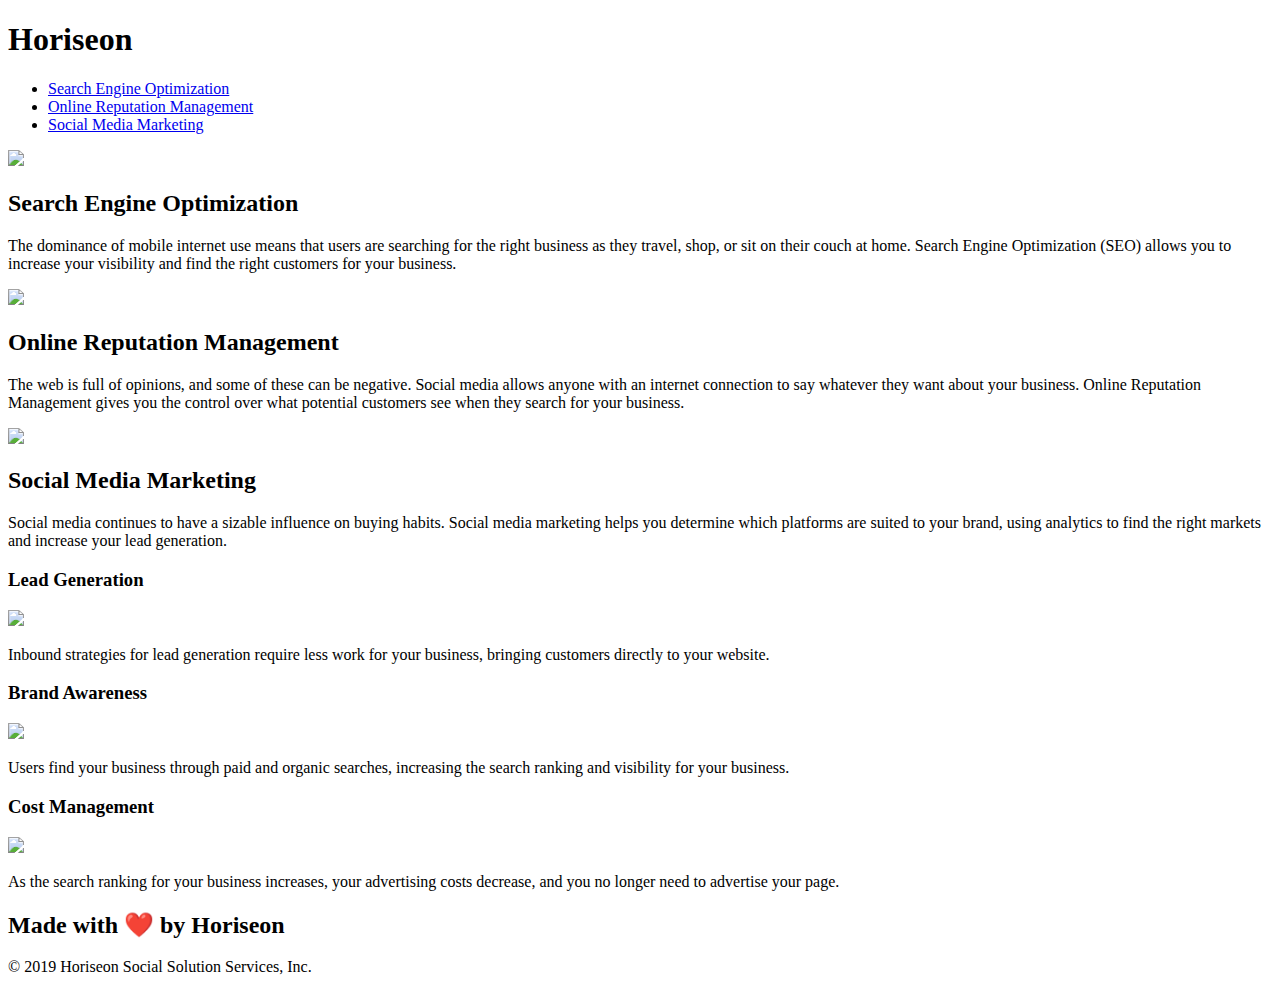
==== index.html @ ba5e6ce1 "corrected file names" ====
<!DOCTYPE html>
<html lang="en-us">

<head>
    <meta charset="UTF-8" />
    <link rel="stylesheet" href="./assets/css/style.css">
    <title>website</title>
</head>

<body>
    <header class="header">
        <h1>Horiseon</h1>
        <nav>
            <ul>
                <li>
                    <a href="#search-engine-optimization">Search Engine Optimization</a>
                </li>
                <li>
                    <a href="#online-reputation-management">Online Reputation Management</a>
                </li>
                <li>
                    <a href="#social-media-marketing">Social Media Marketing</a>
                </li>
            </ul>
        </nav>
    </header>
    <div class="hero"></div>
    <div class="content">
        <div class="search-engine-optimization">
            <img src="./assets/images/search-engine-optimization.jpg" class="float-left" />
            <h2>Search Engine Optimization</h2>
            <p>
                The dominance of mobile internet use means that users are searching for the right business as they travel, shop, or sit on their couch at home. Search Engine Optimization (SEO) allows you to increase your visibility and find the right customers for your business.
            </p>
        </div>
        <div id="online-reputation-management" class="online-reputation-management">
            <img src="./assets/images/online-reputation-management.jpg" class="float-right" />
            <h2>Online Reputation Management</h2>
            <p>
                The web is full of opinions, and some of these can be negative. Social media allows anyone with an internet connection to say whatever they want about your business. Online Reputation Management gives you the control over what potential customers see when they search for your business.
            </p>
        </div>
        <div id="social-media-marketing" class="social-media-marketing">
            <img src="./assets/images/social-media-marketing.jpg" class="float-left" />
            <h2>Social Media Marketing</h2>
            <p>
                Social media continues to have a sizable influence on buying habits. Social media marketing helps you determine which platforms are suited to your brand, using analytics to find the right markets and increase your lead generation.
            </p>
        </div>
    </div>
    <aside class="benefits">
        <div class="benefit-lead">
            <h3>Lead Generation</h3>
            <img src="./assets/images/lead-generation.png" />
            <p>
                Inbound strategies for lead generation require less work for your business, bringing customers directly to your website.
            </p>
        </div>
        <div class="benefit-brand">
            <h3>Brand Awareness</h3>
            <img src="./assets/images/brand-awareness.png" />
            <p>
                Users find your business through paid and organic searches, increasing the search ranking and visibility for your business.
            </p>
        </div>
        <div class="benefit-cost">
            <h3>Cost Management</h3>
            <img src="./assets/images/cost-management.png"></img>
            <p>
                As the search ranking for your business increases, your advertising costs decrease, and you no longer need to advertise your page.
            </p>
        </div>
    </aside>
    <footer class="footer">
        <h2>Made with ❤️️ by Horiseon</h2>
        <p>
            &copy; 2019 Horiseon Social Solution Services, Inc.
        </p>
    </footer>
</body>

</html>
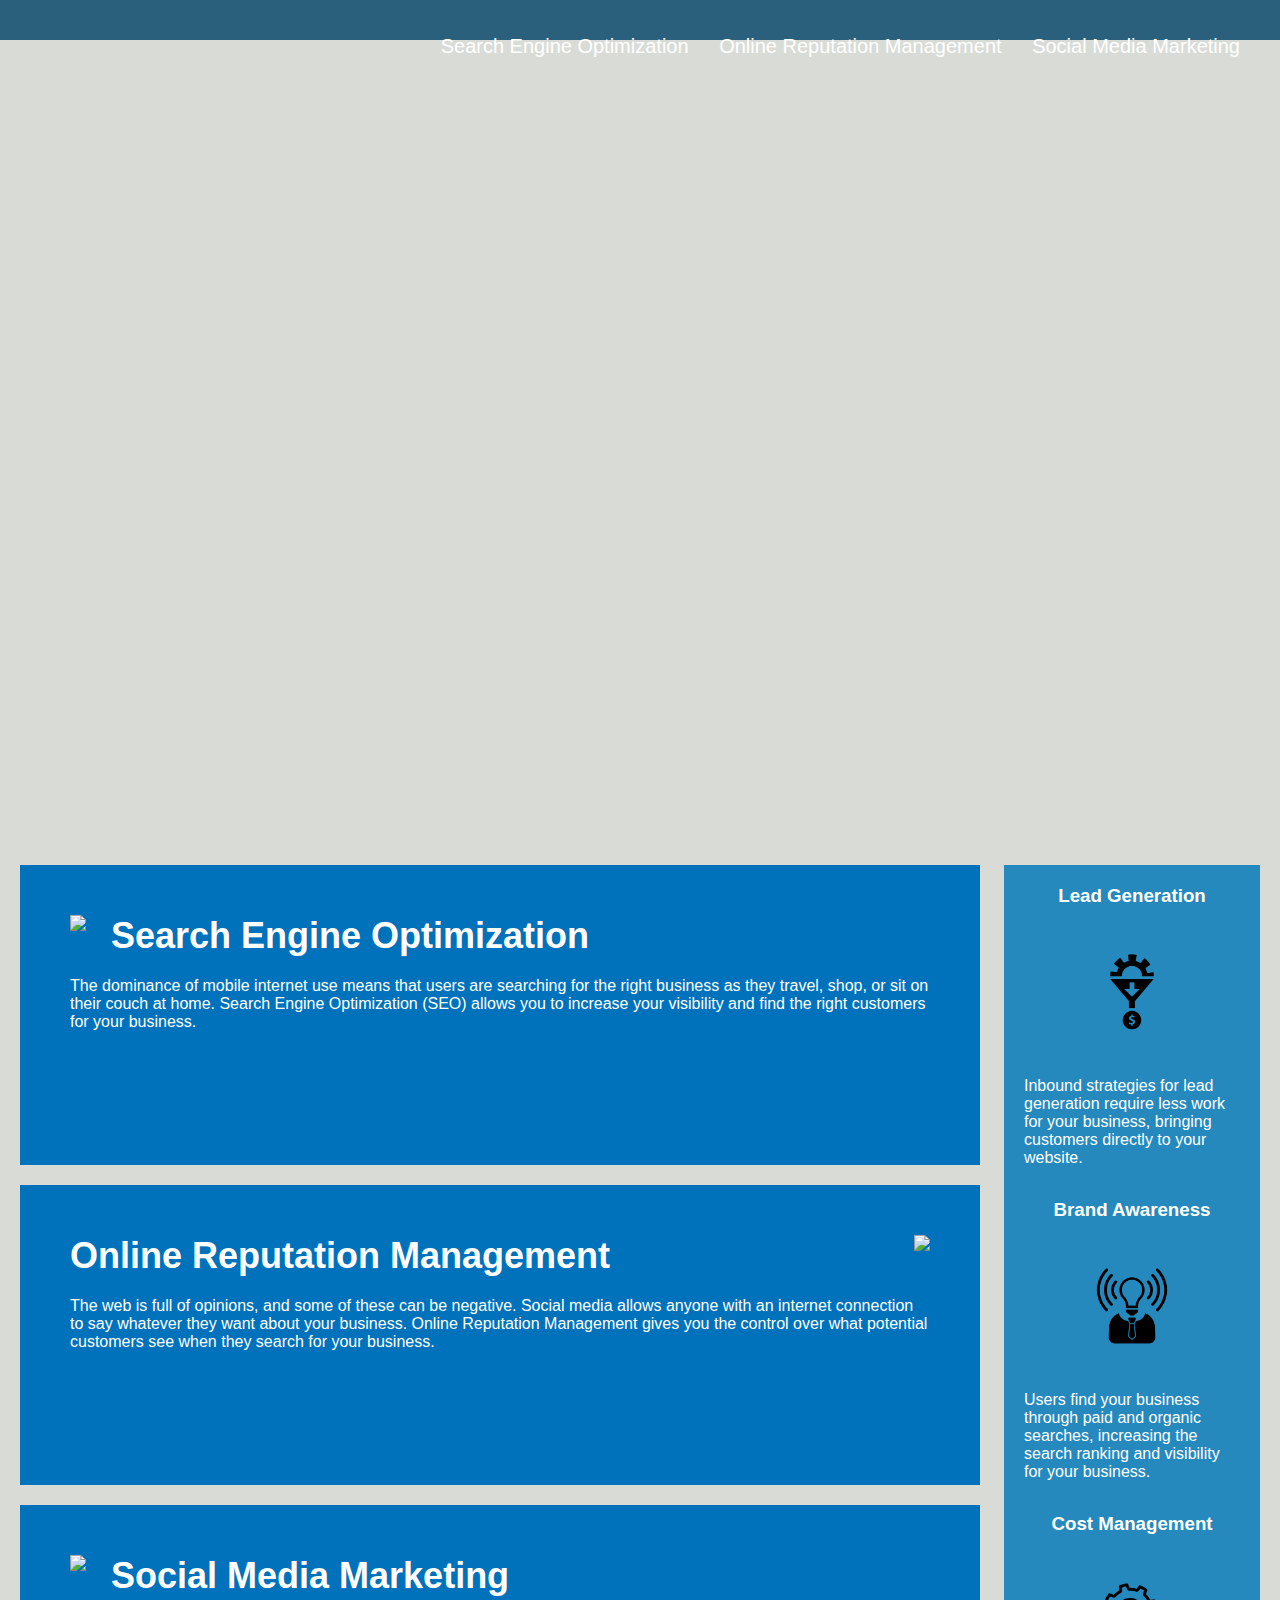
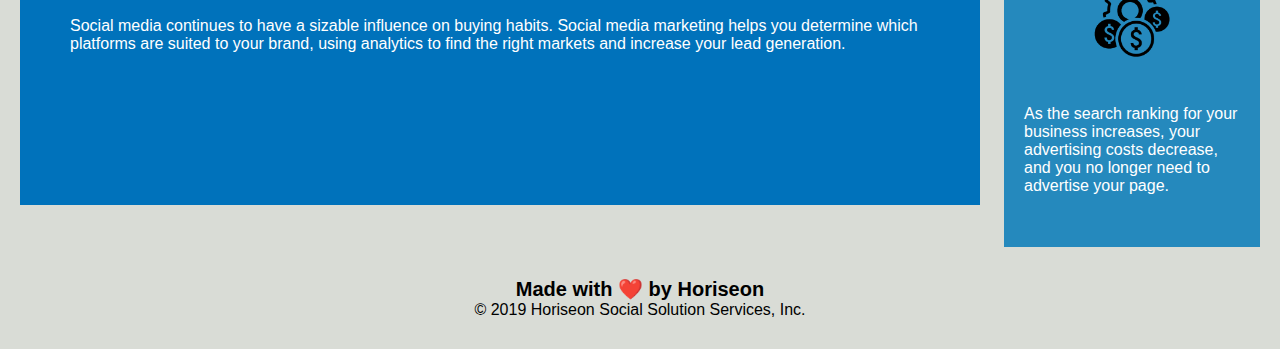
==== commit ba07f334: "updated file and added semantic html" ====
--- a/index.html
+++ b/index.html
@@ -3,14 +3,13 @@
 
 <head>
     <meta charset="UTF-8" />
-    <link rel="stylesheet" href="./assets/css/style.css">
-    <title>website</title>
+    <link rel="stylesheet" href="./css/style.css">
+    <title>Horiseon Social Solution Services</title>
 </head>
 
 <body>
     <header class="header">
-        <h1>Horiseon</h1>
-        <nav>
+        <div>
             <ul>
                 <li>
                     <a href="#search-engine-optimization">Search Engine Optimization</a>
@@ -22,26 +21,26 @@
                     <a href="#social-media-marketing">Social Media Marketing</a>
                 </li>
             </ul>
-        </nav>
+        </div>
     </header>
     <div class="hero"></div>
     <div class="content">
         <div class="search-engine-optimization">
-            <img src="./assets/images/search-engine-optimization.jpg" class="float-left" />
+            <img src="./develop/assets/images/search-engine-optimization.jpg" class="float-left" />
             <h2>Search Engine Optimization</h2>
             <p>
                 The dominance of mobile internet use means that users are searching for the right business as they travel, shop, or sit on their couch at home. Search Engine Optimization (SEO) allows you to increase your visibility and find the right customers for your business.
             </p>
         </div>
         <div id="online-reputation-management" class="online-reputation-management">
-            <img src="./assets/images/online-reputation-management.jpg" class="float-right" />
+            <img src="./develop/assets/images/online-reputation-management.jpg" class="float-right" />
             <h2>Online Reputation Management</h2>
             <p>
                 The web is full of opinions, and some of these can be negative. Social media allows anyone with an internet connection to say whatever they want about your business. Online Reputation Management gives you the control over what potential customers see when they search for your business.
             </p>
         </div>
         <div id="social-media-marketing" class="social-media-marketing">
-            <img src="./assets/images/social-media-marketing.jpg" class="float-left" />
+            <img src="./develop/assets/images/social-media-marketing.jpg" class="float-left" />
             <h2>Social Media Marketing</h2>
             <p>
                 Social media continues to have a sizable influence on buying habits. Social media marketing helps you determine which platforms are suited to your brand, using analytics to find the right markets and increase your lead generation.
@@ -51,21 +50,21 @@
     <aside class="benefits">
         <div class="benefit-lead">
             <h3>Lead Generation</h3>
-            <img src="./assets/images/lead-generation.png" />
+            <img src="./develop/assets/images/lead-generation.png" />
             <p>
                 Inbound strategies for lead generation require less work for your business, bringing customers directly to your website.
             </p>
         </div>
         <div class="benefit-brand">
             <h3>Brand Awareness</h3>
-            <img src="./assets/images/brand-awareness.png" />
+            <img src="./develop/assets/images/brand-awareness.png" />
             <p>
                 Users find your business through paid and organic searches, increasing the search ranking and visibility for your business.
             </p>
         </div>
         <div class="benefit-cost">
             <h3>Cost Management</h3>
-            <img src="./assets/images/cost-management.png"></img>
+            <img src="./develop/assets/images/cost-management.png"></img>
             <p>
                 As the search ranking for your business increases, your advertising costs decrease, and you no longer need to advertise your page.
             </p>
--- a/css/style.css
+++ b/css/style.css
@@ -0,0 +1,200 @@
+* {
+    box-sizing: border-box;
+    padding: 0;
+    margin: 0;
+}
+
+body {
+    background-color: #d9dcd6;
+}
+
+.header {
+    padding: 20px;
+    font-family: 'Trebuchet MS', 'Lucida Sans Unicode', 'Lucida Grande', 'Lucida Sans', Arial, sans-serif;
+    background-color: #2a607c;
+    color: #ffffff;
+}
+
+.header h1 {
+    display: inline-block;
+    font-size: 48px;
+}
+
+.header h1 .seo {
+    color: #d9dcd6;
+}
+
+.header div {
+    padding-top: 15px;
+    margin-right: 20px;
+    float: right;
+    font-family: 'Gill Sans', 'Gill Sans MT', Calibri, 'Trebuchet MS', sans-serif;
+    font-size: 20px;
+}
+
+.header div ul {
+    list-style-type: none;
+}
+
+.header div ul li {
+    display: inline-block;
+    margin-left: 25px;
+}
+
+a {
+    color: #ffffff;
+    text-decoration: none;
+}
+
+p {
+    font-size: 16px;
+}
+
+.hero {
+    height: 800px;
+    width: 100%;
+    margin-bottom: 25px;
+    background-image: url("../images/digital-marketing-meeting.jpg");
+    background-size: cover;
+    background-position: center;
+}
+
+.float-left {
+    float: left;
+    margin-right: 25px;
+}
+
+.float-right {
+    float: right;
+    margin-left: 25px;
+}
+
+.content {
+    width: 75%;
+    display: inline-block;
+    margin-left: 20px;
+}
+
+.benefits {
+    margin-right: 20px;
+    padding: 20px;
+    clear: both;
+    float: right;
+    width: 20%;
+    height: 100%;
+    font-family: 'Gill Sans', 'Gill Sans MT', Calibri, 'Trebuchet MS', sans-serif;
+    background-color: #2589bd;
+}
+
+.benefit-lead {
+    margin-bottom: 32px;
+    color: #ffffff;
+}
+
+.benefit-brand {
+    margin-bottom: 32px;
+    color: #ffffff;
+}
+
+.benefit-cost {
+    margin-bottom: 32px;
+    color: #ffffff;
+}
+
+.benefit-lead h3 {
+    margin-bottom: 10px;
+    text-align: center;
+}
+
+.benefit-brand h3 {
+    margin-bottom: 10px;
+    text-align: center;
+}
+
+.benefit-cost h3 {
+    margin-bottom: 10px;
+    text-align: center;
+}
+
+.benefit-lead img {
+    display: block;
+    margin: 10px auto;
+    max-width: 150px;
+}
+
+.benefit-brand img {
+    display: block;
+    margin: 10px auto;
+    max-width: 150px;
+}
+
+.benefit-cost img {
+    display: block;
+    margin: 10px auto;
+    max-width: 150px;
+}
+
+.search-engine-optimization {
+    margin-bottom: 20px;
+    padding: 50px;
+    height: 300px;
+    font-family: 'Gill Sans', 'Gill Sans MT', Calibri, 'Trebuchet MS', sans-serif;
+    background-color: #0072bb;
+    color: #ffffff;
+}
+
+.online-reputation-management {
+    margin-bottom: 20px;
+    padding: 50px;
+    height: 300px;
+    font-family: 'Gill Sans', 'Gill Sans MT', Calibri, 'Trebuchet MS', sans-serif;
+    background-color: #0072bb;
+    color: #ffffff;
+}
+
+.social-media-marketing {
+    margin-bottom: 20px;
+    padding: 50px;
+    height: 300px;
+    font-family: 'Gill Sans', 'Gill Sans MT', Calibri, 'Trebuchet MS', sans-serif;
+    background-color: #0072bb;
+    color: #ffffff;
+}
+
+.search-engine-optimization img {
+    max-height: 200px;
+}
+
+.online-reputation-management img {
+    max-height: 200px;
+}
+
+.social-media-marketing img {
+    max-height: 200px;
+}
+
+.search-engine-optimization h2 {
+    margin-bottom: 20px;
+    font-size: 36px;
+}
+
+.online-reputation-management h2 {
+    margin-bottom: 20px;
+    font-size: 36px;
+}
+
+.social-media-marketing h2 {
+    margin-bottom: 20px;
+    font-size: 36px;
+}
+
+.footer {
+    padding: 30px;
+    clear: both;
+    font-family: 'Trebuchet MS', 'Lucida Sans Unicode', 'Lucida Grande', 'Lucida Sans', Arial, sans-serif;
+    text-align: center;
+}
+
+.footer h2 {
+    font-size: 20px;
+}
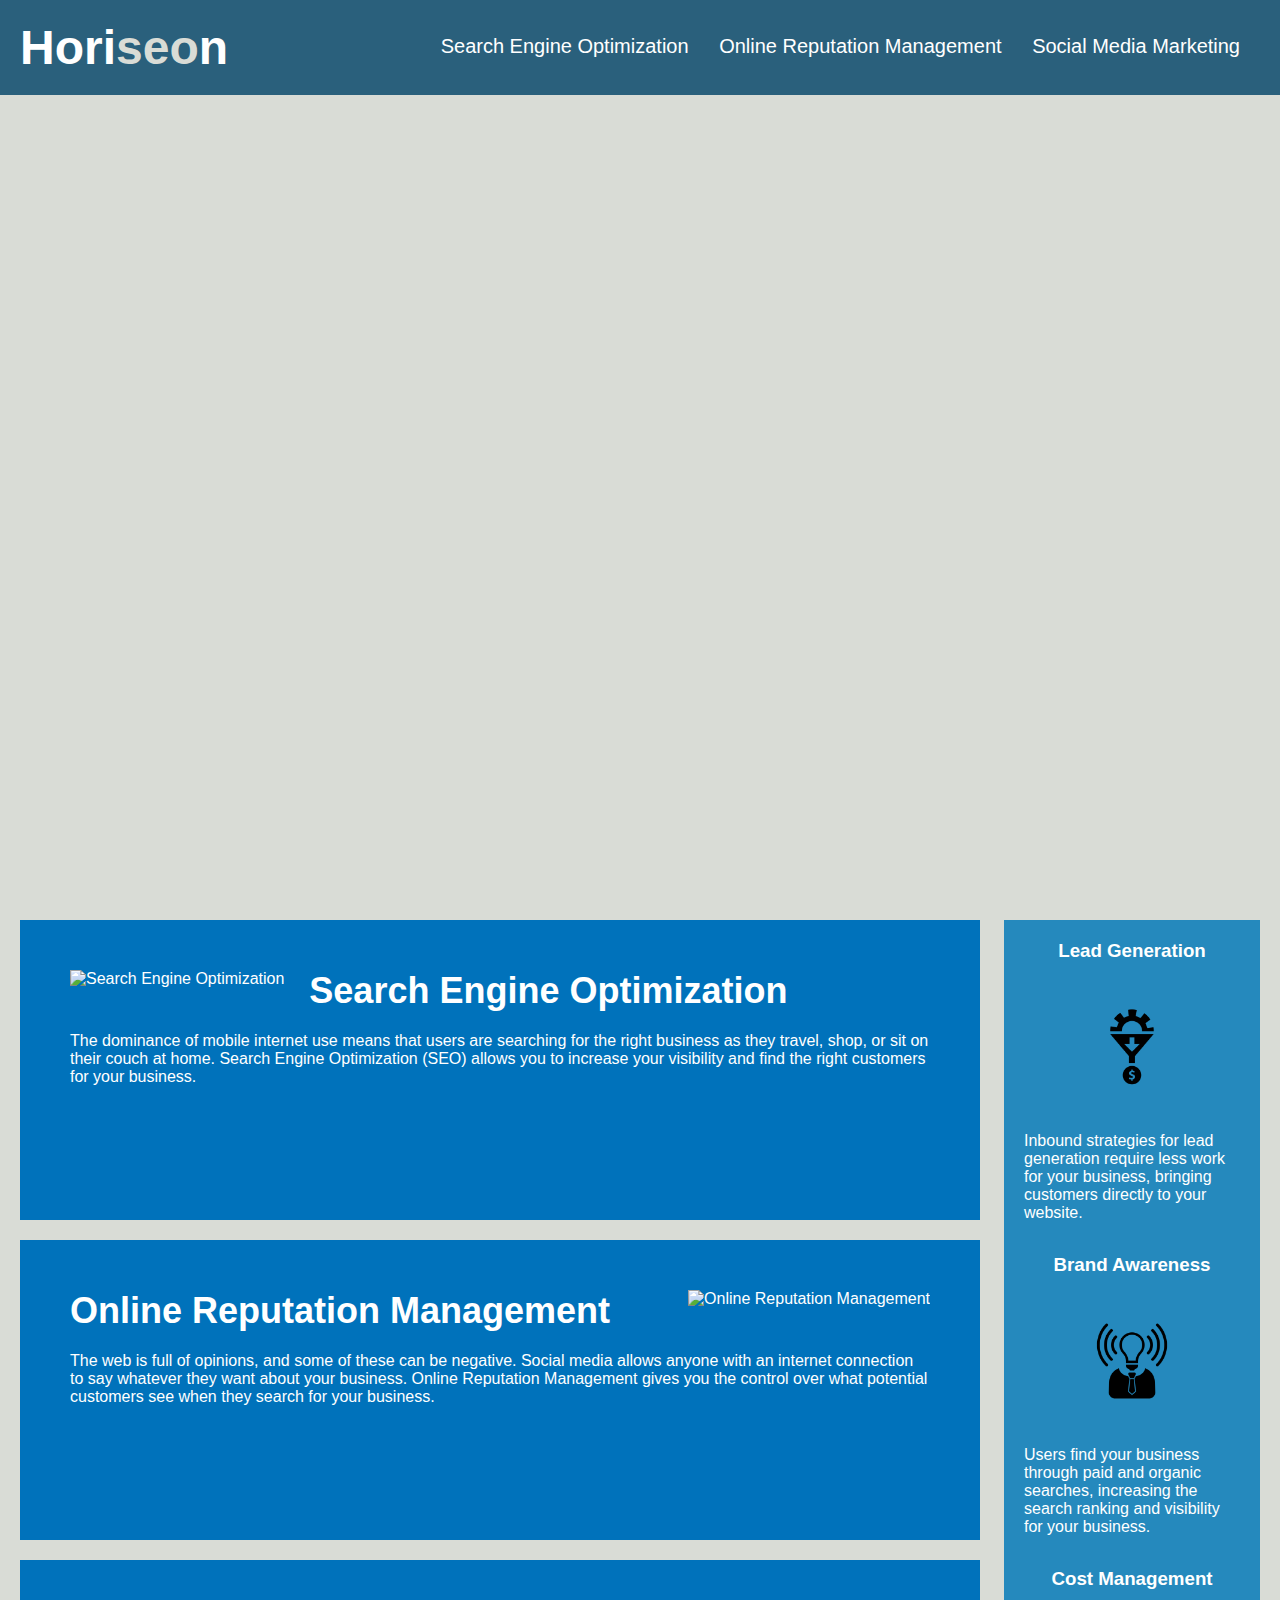
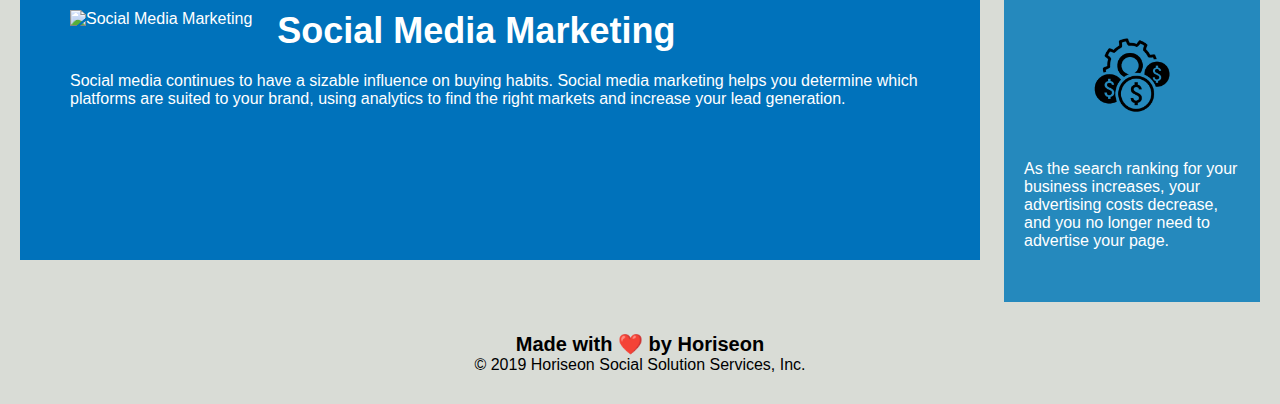
==== commit 042161e3: "updated css and html" ====
--- a/index.html
+++ b/index.html
@@ -3,13 +3,14 @@
 
 <head>
     <meta charset="UTF-8" />
-    <link rel="stylesheet" href="./css/style.css">
-    <title>Horiseon Social Solution Services</title>
+    <link rel="stylesheet" href="./assets/css/style.css">
+    <title>Horiseon Social Solution Services, Inc.</title>
 </head>
 
 <body>
-    <header class="header">
-        <div>
+    <header>
+        <h1>Hori<span class="seo">seo</span>n</h1>
+        <nav>
             <ul>
                 <li>
                     <a href="#search-engine-optimization">Search Engine Optimization</a>
@@ -21,54 +22,54 @@
                     <a href="#social-media-marketing">Social Media Marketing</a>
                 </li>
             </ul>
-        </div>
+        </nav>
     </header>
     <div class="hero"></div>
-    <div class="content">
-        <div class="search-engine-optimization">
-            <img src="./develop/assets/images/search-engine-optimization.jpg" class="float-left" />
+    <main class="content">
+        <article class="information" id="search-engine-optimization">
+            <img src="./assets/images/search-engine-optimization.jpg" class="float-left" alt="Search Engine Optimization">
             <h2>Search Engine Optimization</h2>
             <p>
                 The dominance of mobile internet use means that users are searching for the right business as they travel, shop, or sit on their couch at home. Search Engine Optimization (SEO) allows you to increase your visibility and find the right customers for your business.
             </p>
-        </div>
-        <div id="online-reputation-management" class="online-reputation-management">
-            <img src="./develop/assets/images/online-reputation-management.jpg" class="float-right" />
+        </article>
+        <article class="information" id="online-reputation-management">
+            <img src="./assets/images/online-reputation-management.jpg" class="float-right" alt="Online Reputation Management">
             <h2>Online Reputation Management</h2>
             <p>
                 The web is full of opinions, and some of these can be negative. Social media allows anyone with an internet connection to say whatever they want about your business. Online Reputation Management gives you the control over what potential customers see when they search for your business.
             </p>
-        </div>
-        <div id="social-media-marketing" class="social-media-marketing">
-            <img src="./develop/assets/images/social-media-marketing.jpg" class="float-left" />
+        </article>
+        <article class="information" id="social-media-marketing">
+            <img src="./assets/images/social-media-marketing.jpg" class="float-left" alt="Social Media Marketing">
             <h2>Social Media Marketing</h2>
             <p>
                 Social media continues to have a sizable influence on buying habits. Social media marketing helps you determine which platforms are suited to your brand, using analytics to find the right markets and increase your lead generation.
             </p>
-        </div>
-    </div>
+        </article>
+    </main>
     <aside class="benefits">
-        <div class="benefit-lead">
+        <article class="benefit">
             <h3>Lead Generation</h3>
-            <img src="./develop/assets/images/lead-generation.png" />
+            <img src="./assets/images/lead-generation.png" alt="Lead Generation">
             <p>
                 Inbound strategies for lead generation require less work for your business, bringing customers directly to your website.
             </p>
-        </div>
-        <div class="benefit-brand">
+        </article>
+        <article class="benefit">
             <h3>Brand Awareness</h3>
-            <img src="./develop/assets/images/brand-awareness.png" />
+            <img src="./assets/images/brand-awareness.png" alt="Brand Awareness">
             <p>
                 Users find your business through paid and organic searches, increasing the search ranking and visibility for your business.
             </p>
-        </div>
-        <div class="benefit-cost">
+        </article>
+        <article class="benefit">
             <h3>Cost Management</h3>
-            <img src="./develop/assets/images/cost-management.png"></img>
+            <img src="./assets/images/cost-management.png" alt="Cost Managment">
             <p>
                 As the search ranking for your business increases, your advertising costs decrease, and you no longer need to advertise your page.
             </p>
-        </div>
+        </article>
     </aside>
     <footer class="footer">
         <h2>Made with ❤️️ by Horiseon</h2>
--- a/assets/css/style.css
+++ b/assets/css/style.css
@@ -0,0 +1,134 @@
+* {
+    box-sizing: border-box;
+    padding: 0;
+    margin: 0;
+}
+
+body {
+    background-color: #d9dcd6;
+}
+/* header section */
+header {
+    padding: 20px;
+    font-family: 'Trebuchet MS', 'Lucida Sans Unicode', 'Lucida Grande', 'Lucida Sans', Arial, sans-serif;
+    background-color: #2a607c;
+    color: #ffffff;
+}
+
+header h1 {
+    display: inline-block;
+    font-size: 48px;
+}
+
+header h1 .seo {
+    color: #d9dcd6;
+}
+
+header nav {
+    padding-top: 15px;
+    margin-right: 20px;
+    float: right;
+    font-family: 'Gill Sans', 'Gill Sans MT', Calibri, 'Trebuchet MS', sans-serif;
+    font-size: 20px;
+}
+
+header nav ul {
+    list-style-type: none;
+}
+
+header nav ul li {
+    display: inline-block;
+    margin-left: 25px;
+}
+
+a {
+    color: #ffffff;
+    text-decoration: none;
+}
+
+p {
+    font-size: 16px;
+}
+
+.hero {
+    height: 800px;
+    width: 100%;
+    margin-bottom: 25px;
+    background-image: url("../images/digital-marketing-meeting.jpg");
+    background-size: cover;
+    background-position: center;
+}
+/* float section */
+.float-left {
+    float: left;
+    margin-right: 25px;
+}
+
+.float-right {
+    float: right;
+    margin-left: 25px;
+}
+/* main section */
+
+.content {
+    width: 75%;
+    display: inline-block;
+    margin-left: 20px;
+}
+.information {
+    margin-bottom: 20px;
+    padding: 50px;
+    height: 300px;
+    font-family: 'Gill Sans', 'Gill Sans MT', Calibri, 'Trebuchet MS', sans-serif;
+    background-color: #0072bb;
+    color: #ffffff;
+}
+
+.information img {
+    max-height: 200px;
+}
+
+.information h2 {
+    margin-bottom: 20px;
+    font-size: 36px;
+}
+
+/* benefets section */
+.benefits {
+    margin-right: 20px;
+    padding: 20px;
+    clear: both;
+    float: right;
+    width: 20%;
+    height: 100%;
+    font-family: 'Gill Sans', 'Gill Sans MT', Calibri, 'Trebuchet MS', sans-serif;
+    background-color: #2589bd;
+}
+
+.benefit {
+    margin-bottom: 32px;
+    color: #ffffff;
+}
+
+.benefit h3 {
+    margin-bottom: 10px;
+    text-align: center;
+}
+
+.benefit img {
+    display: block;
+    margin: 10px auto;
+    max-width: 150px;
+}
+
+/* footer section */
+footer {
+    padding: 30px;
+    clear: both;
+    font-family: 'Trebuchet MS', 'Lucida Sans Unicode', 'Lucida Grande', 'Lucida Sans', Arial, sans-serif;
+    text-align: center;
+}
+
+footer h2 {
+    font-size: 20px;
+}
